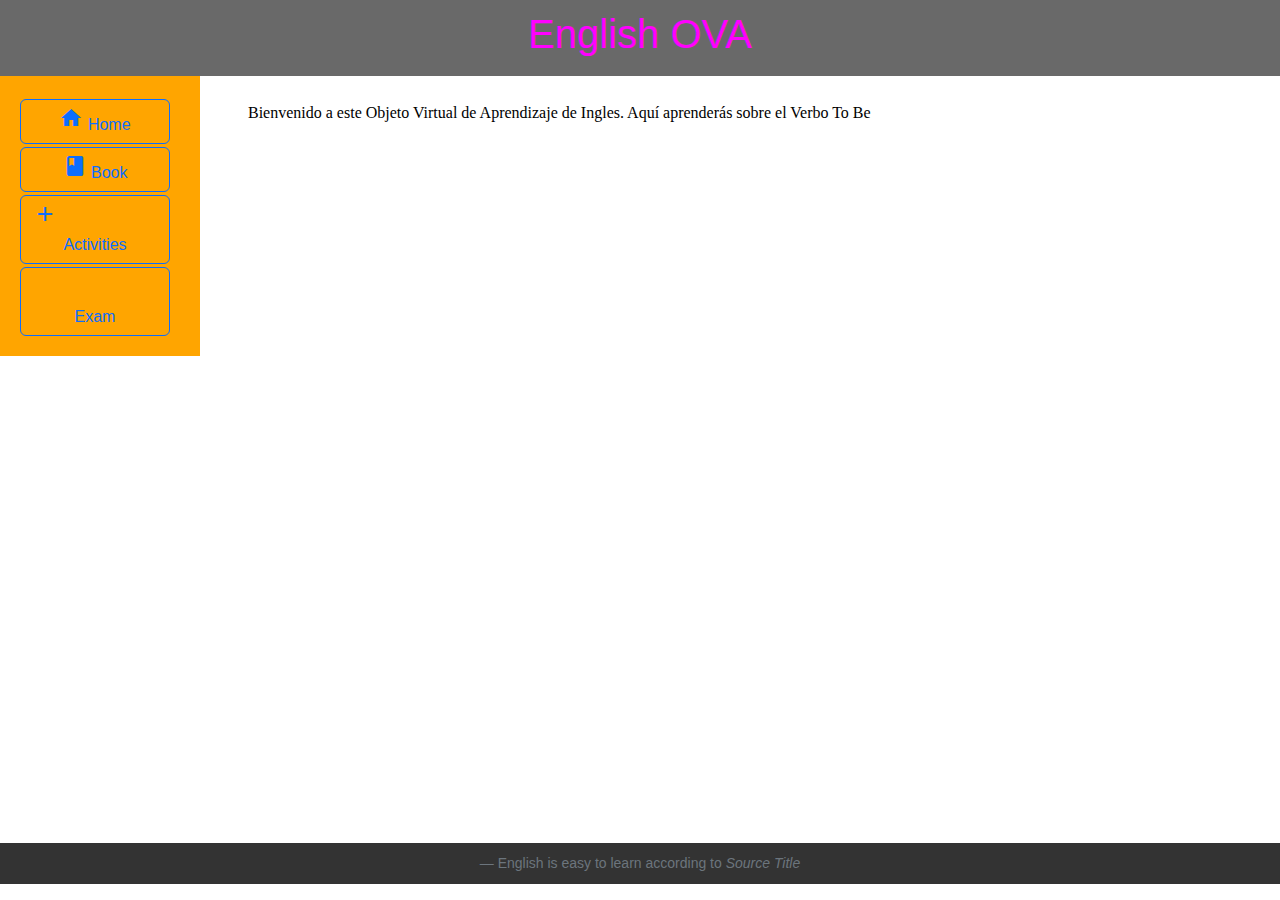
==== index.html @ 86210167 "pagHogarAñadidayPequeñasModifDeColor" ====
<!DOCTYPE html>
<html lang="es">
<head>
    <meta charset="UTF-8">
    <meta name="viewport" content="width=device-width, initial-scale=1.0">
    <title>OVA - Estructura Básica</title>
    <link href="https://cdn.jsdelivr.net/npm/bootstrap@5.3.3/dist/css/bootstrap.min.css" rel="stylesheet" integrity="sha384-QWTKZyjpPEjISv5WaRU9OFeRpok6YctnYmDr5pNlyT2bRjXh0JMhjY6hW+ALEwIH" crossorigin="anonymous">
    <link rel="stylesheet" href="style.css">
    <link href="https://fonts.googleapis.com/icon?family=Material+Icons" rel="stylesheet"></head>
<body>

    <header>
        <h1>English OVA</h1>
    </header>
    
    <aside>
        <a href="contenido.html">
        <button type="button" class="btn btn-outline-primary my-button">
            <i class="material-icons">home</i> Home
        </button>
        </a>
        <button type="button" class="btn btn-outline-primary my-button">
            <i class="material-icons">book</i> Book
        </button>
        <button type="button" class="btn btn-outline-primary my-button">
            <i class="material-icons">add_task</i>Activities
        </button>
        <button type="button" class="btn btn-outline-primary my-button">
            <i class="material-icons">psychology</i>Exam
        </button>
    </aside>
    
    <main>
        
        <iframe id="zona-contenido" src="Hogar.html"></iframe>
    </main>
    <footer class="blockquote-footer">English is easy to learn according to <cite title="Source Title">Source Title</cite></footer>

    <script>
        function mostrarContenido() {
            document.getElementById('zona-contenido').src = 'contenido.html';
        }
        
        function mostrarActividades() {
            document.getElementById('zona-contenido').src = 'actividades.html';
        }
    </script>
    <script src="https://cdn.jsdelivr.net/npm/bootstrap@5.3.3/dist/js/bootstrap.bundle.min.js" integrity="sha384-YvpcrYf0tY3lHB60NNkmXc5s9fDVZLESaAA55NDzOxhy9GkcIdslK1eN7N6jIeHz" crossorigin="anonymous"></script>
    
</body>
</html>
---- style.css ----
body {
    margin: 0;
    font-family: sans-serif;
}

header {
    background-color: dimgray;
    color: magenta;
    padding: 10px;
    text-align: center;
}

aside {
    background-color: orange;
    padding: 20px;
    width: 200px;
    float: left;
}

main {
    padding: 20px;
    margin-left: 220px;
}

footer {
    background-color: #333;
    color: #fff;
    padding: 10px;
    text-align: center;
    clear: both;
    position: fixed;
    bottom: 0;
    width: 100%;
}

.my-button {
    width: 150px;
    margin-top: 3px;
}
ul {
    list-style: none;
    padding: 0;
}

li {
    margin-bottom: 10px;
}

a {
    text-decoration: none;
    color: #333;
}

a:hover {
    text-decoration: underline;
}

iframe {
    width: 100%;
    height: 500px;
    border: none;
}
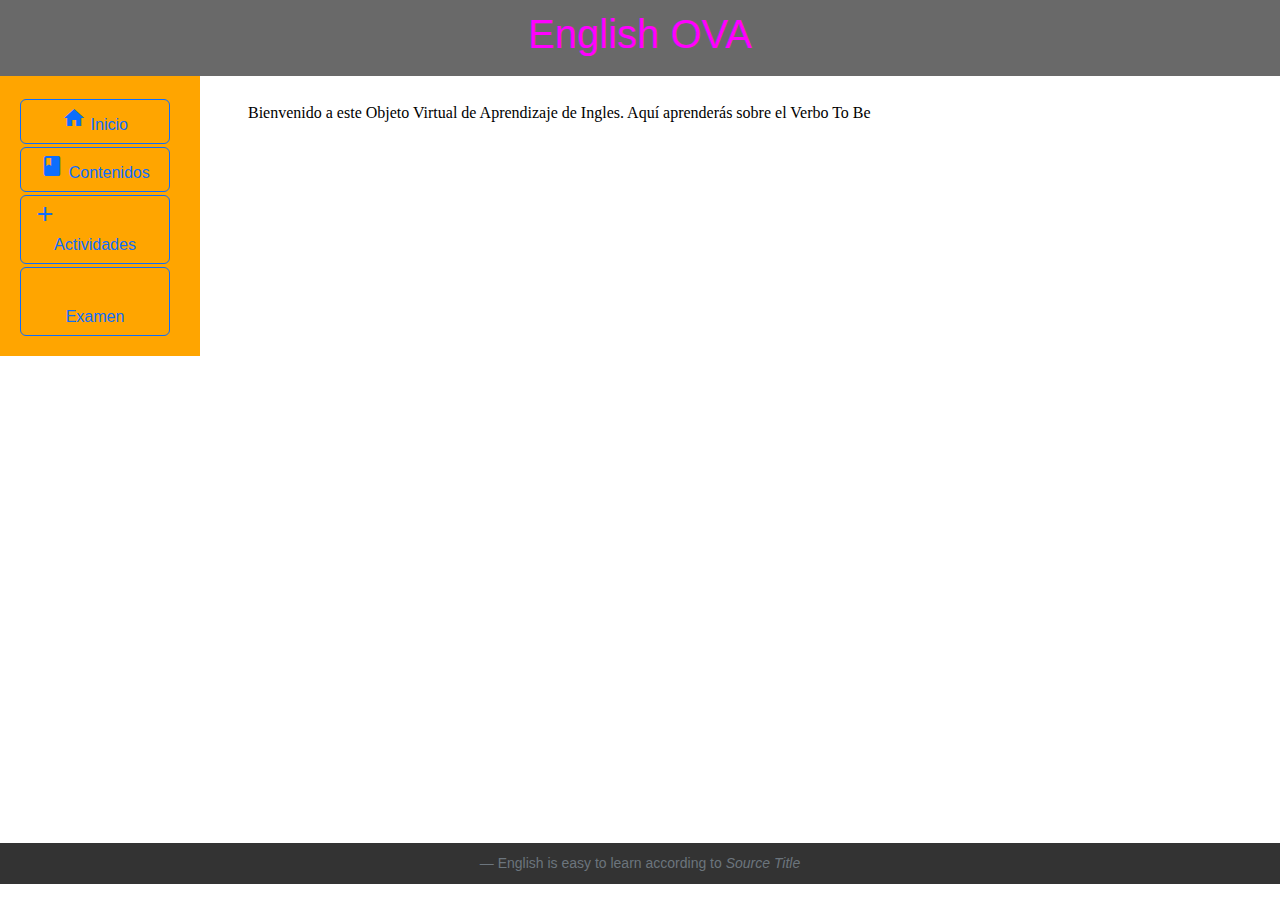
==== commit f2bca5d6: "pagExamenAñadidaYHtmlFuncionando" ====
--- a/index.html
+++ b/index.html
@@ -3,7 +3,7 @@
 <head>
     <meta charset="UTF-8">
     <meta name="viewport" content="width=device-width, initial-scale=1.0">
-    <title>OVA - Estructura Básica</title>
+    <title>OVA - English</title>
     <link href="https://cdn.jsdelivr.net/npm/bootstrap@5.3.3/dist/css/bootstrap.min.css" rel="stylesheet" integrity="sha384-QWTKZyjpPEjISv5WaRU9OFeRpok6YctnYmDr5pNlyT2bRjXh0JMhjY6hW+ALEwIH" crossorigin="anonymous">
     <link rel="stylesheet" href="style.css">
     <link href="https://fonts.googleapis.com/icon?family=Material+Icons" rel="stylesheet"></head>
@@ -14,19 +14,17 @@
     </header>
     
     <aside>
-        <a href="contenido.html">
-        <button type="button" class="btn btn-outline-primary my-button">
-            <i class="material-icons">home</i> Home
+        <button type="button" class="btn btn-outline-primary my-button" onclick="mostrarHogar('Hogar.html')">
+            <i class="material-icons">home</i> Inicio
         </button>
-        </a>
-        <button type="button" class="btn btn-outline-primary my-button">
-            <i class="material-icons">book</i> Book
+        <button type="button" class="btn btn-outline-primary my-button" onclick="mostrarContenido('contenido.html')">
+            <i class="material-icons">book</i> Contenidos
         </button>
-        <button type="button" class="btn btn-outline-primary my-button">
-            <i class="material-icons">add_task</i>Activities
+        <button type="button" class="btn btn-outline-primary my-button"  onclick="mostrarActividades('actividades.html')">
+            <i class="material-icons">add_task</i>Actividades
         </button>
-        <button type="button" class="btn btn-outline-primary my-button">
-            <i class="material-icons">psychology</i>Exam
+        <button type="button" class="btn btn-outline-primary my-button"  onclick="mostrarExamen('examen.html')">
+            <i class="material-icons">psychology</i>Examen
         </button>
     </aside>
     
@@ -37,12 +35,20 @@
     <footer class="blockquote-footer">English is easy to learn according to <cite title="Source Title">Source Title</cite></footer>
 
     <script>
+        function mostrarHogar() {
+            document.getElementById('zona-contenido').src = 'Hogar.html';
+        }
+        
         function mostrarContenido() {
             document.getElementById('zona-contenido').src = 'contenido.html';
         }
-        
+
         function mostrarActividades() {
             document.getElementById('zona-contenido').src = 'actividades.html';
+        }
+
+        function mostrarExamen() {
+            document.getElementById('zona-contenido').src = 'examen.html';
         }
     </script>
     <script src="https://cdn.jsdelivr.net/npm/bootstrap@5.3.3/dist/js/bootstrap.bundle.min.js" integrity="sha384-YvpcrYf0tY3lHB60NNkmXc5s9fDVZLESaAA55NDzOxhy9GkcIdslK1eN7N6jIeHz" crossorigin="anonymous"></script>
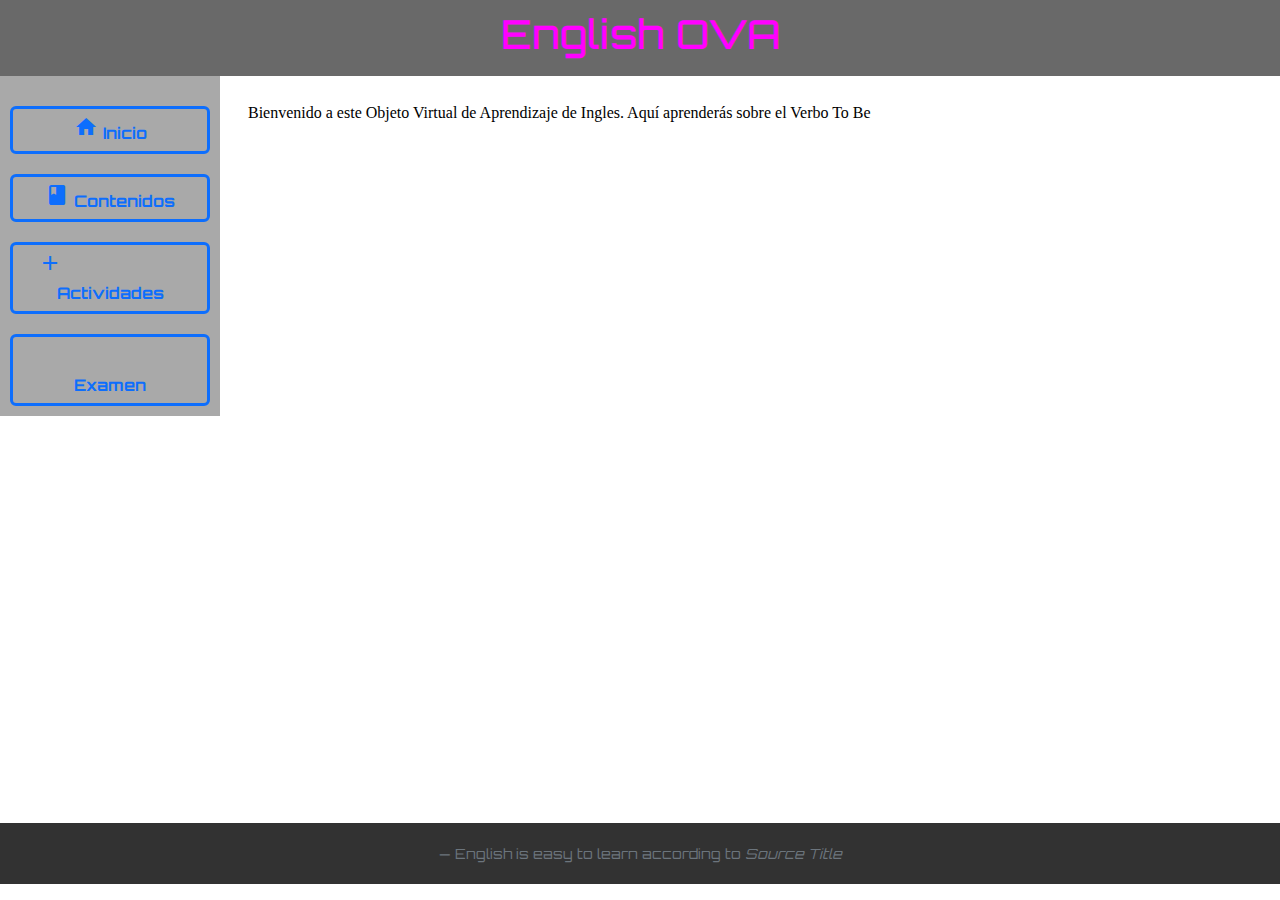
==== commit 3f92f458: "modificacionesColorYLetra" ====
--- a/index.html
+++ b/index.html
@@ -6,7 +6,11 @@
     <title>OVA - English</title>
     <link href="https://cdn.jsdelivr.net/npm/bootstrap@5.3.3/dist/css/bootstrap.min.css" rel="stylesheet" integrity="sha384-QWTKZyjpPEjISv5WaRU9OFeRpok6YctnYmDr5pNlyT2bRjXh0JMhjY6hW+ALEwIH" crossorigin="anonymous">
     <link rel="stylesheet" href="style.css">
-    <link href="https://fonts.googleapis.com/icon?family=Material+Icons" rel="stylesheet"></head>
+    <link href="https://fonts.googleapis.com/icon?family=Material+Icons" rel="stylesheet">
+    <link rel="preconnect" href="https://fonts.googleapis.com">
+    <link rel="preconnect" href="https://fonts.gstatic.com" crossorigin>
+    <link href="https://fonts.googleapis.com/css2?family=Orbitron&display=swap" rel="stylesheet">
+</head>
 <body>
 
     <header>
@@ -29,7 +33,6 @@
     </aside>
     
     <main>
-        
         <iframe id="zona-contenido" src="Hogar.html"></iframe>
     </main>
     <footer class="blockquote-footer">English is easy to learn according to <cite title="Source Title">Source Title</cite></footer>
--- a/style.css
+++ b/style.css
@@ -1,6 +1,5 @@
 body {
-    margin: 0;
-    font-family: sans-serif;
+    font-family: "Orbitron", sans-serif;
 }
 
 header {
@@ -8,12 +7,13 @@
     color: magenta;
     padding: 10px;
     text-align: center;
+    font-weight: bold;
 }
 
 aside {
-    background-color: orange;
-    padding: 20px;
-    width: 200px;
+    background-color: darkgray;
+    padding: 10px;
+    width: 220px;
     float: left;
 }
 
@@ -23,9 +23,9 @@
 }
 
 footer {
-    background-color: #333;
-    color: #fff;
-    padding: 10px;
+    background-color: rgb(50, 50, 50);
+    color: white;
+    padding: 20px;
     text-align: center;
     clear: both;
     position: fixed;
@@ -34,8 +34,10 @@
 }
 
 .my-button {
-    width: 150px;
-    margin-top: 3px;
+    width: 200px;
+    margin-top: 20px;
+    font-weight: bold;
+    border: 3px, solid;
 }
 ul {
     list-style: none;
@@ -48,7 +50,7 @@
 
 a {
     text-decoration: none;
-    color: #333;
+    color: dimgray;
 }
 
 a:hover {
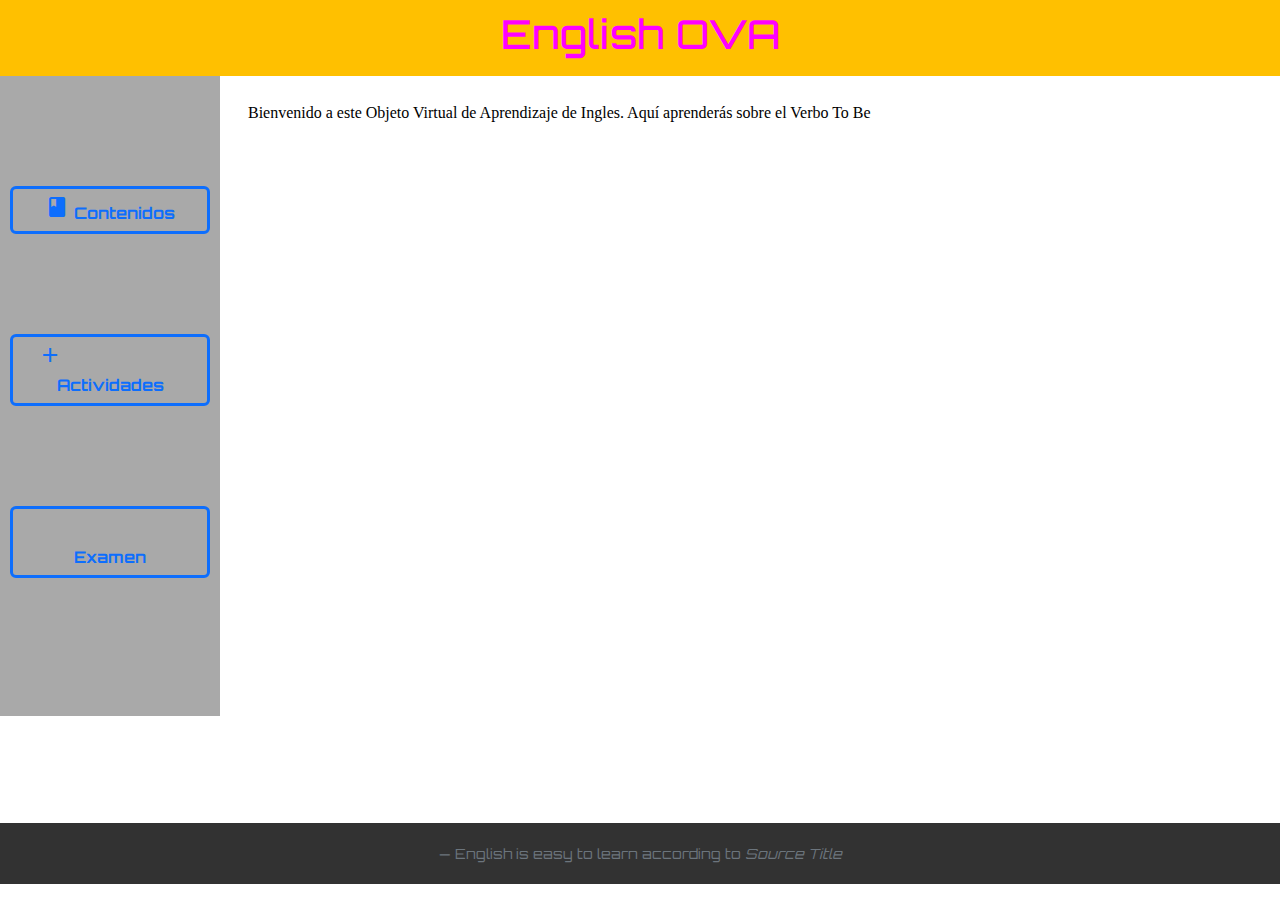
==== commit 23d8abbc: "botonesAgregados" ====
--- a/index.html
+++ b/index.html
@@ -18,16 +18,13 @@
     </header>
     
     <aside>
-        <button type="button" class="btn btn-outline-primary my-button" onclick="mostrarHogar('Hogar.html')">
-            <i class="material-icons">home</i> Inicio
-        </button>
-        <button type="button" class="btn btn-outline-primary my-button" onclick="mostrarContenido('contenido.html')">
+        <button type="button" class="btn btn-outline-primary my-button" onclick="mostrarContenido()">
             <i class="material-icons">book</i> Contenidos
         </button>
-        <button type="button" class="btn btn-outline-primary my-button"  onclick="mostrarActividades('actividades.html')">
+        <button type="button" class="btn btn-outline-primary my-button"  onclick="mostrarActividades()">
             <i class="material-icons">add_task</i>Actividades
         </button>
-        <button type="button" class="btn btn-outline-primary my-button"  onclick="mostrarExamen('examen.html')">
+        <button type="button" class="btn btn-outline-primary my-button"  onclick="mostrarExamen()">
             <i class="material-icons">psychology</i>Examen
         </button>
     </aside>
@@ -53,8 +50,10 @@
         function mostrarExamen() {
             document.getElementById('zona-contenido').src = 'examen.html';
         }
+
     </script>
-    <script src="https://cdn.jsdelivr.net/npm/bootstrap@5.3.3/dist/js/bootstrap.bundle.min.js" integrity="sha384-YvpcrYf0tY3lHB60NNkmXc5s9fDVZLESaAA55NDzOxhy9GkcIdslK1eN7N6jIeHz" crossorigin="anonymous"></script>
+    <script src="https://cdn.jsdelivr.net/npm/bootstrap@5.3.3/dist/js/bootstrap.bundle.min.js" integrity="sha384-YvpcrYf0tY3lHB60NNkmXc5s9fDVZLESaAA55NDzOxhy9GkcIdslK1eN7N6jIeHz" crossorigin="anonymous">
+    </script>
     
 </body>
 </html>--- a/style.css
+++ b/style.css
@@ -3,8 +3,8 @@
 }
 
 header {
-    background-color: dimgray;
-    color: magenta;
+    background-color: rgb(255, 192, 0);
+    color: rgb(255, 0, 255);
     padding: 10px;
     text-align: center;
     font-weight: bold;
@@ -15,6 +15,7 @@
     padding: 10px;
     width: 220px;
     float: left;
+    height: 640px;
 }
 
 main {
@@ -35,7 +36,7 @@
 
 .my-button {
     width: 200px;
-    margin-top: 20px;
+    margin-top: 100px;
     font-weight: bold;
     border: 3px, solid;
 }
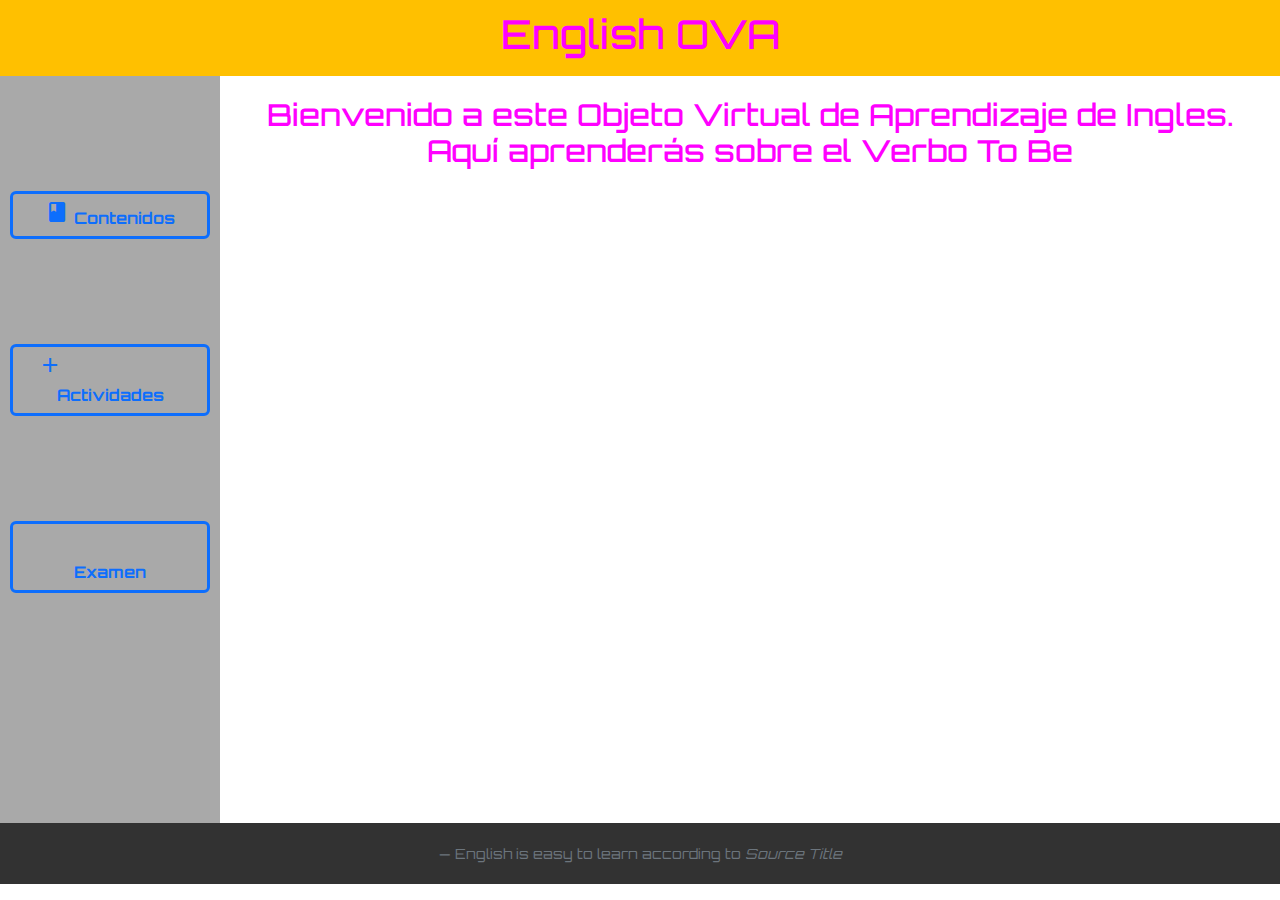
==== commit 7a08c649: "IframeMejoradisimo" ====
--- a/index.html
+++ b/index.html
@@ -51,6 +51,34 @@
             document.getElementById('zona-contenido').src = 'examen.html';
         }
 
+        document.getElementById('zona-contenido').onload = function() {
+var iframeDocument = this.contentDocument || this.contentWindow.document;
+var style = iframeDocument.createElement('style');
+style.innerHTML = `
+    body {
+    font-family: 'Orbitron', sans-serif;
+    color: Magenta;
+    font-size: 30px;
+    font-weight: bold;
+    display: flex;
+    flex-direction: column;
+    text-align: center;
+    }
+    
+    .my-button {
+    border: 3px, solid;
+    font-weight: bold;
+    }
+    `
+;
+iframeDocument.head.appendChild(style);
+
+var link = iframeDocument.createElement('link');
+link.href = 'https://fonts.googleapis.com/css2?family=Orbitron:wght@400..900&display=swap';
+link.rel = 'stylesheet';
+iframeDocument.head.appendChild(link);
+};
+
     </script>
     <script src="https://cdn.jsdelivr.net/npm/bootstrap@5.3.3/dist/js/bootstrap.bundle.min.js" integrity="sha384-YvpcrYf0tY3lHB60NNkmXc5s9fDVZLESaAA55NDzOxhy9GkcIdslK1eN7N6jIeHz" crossorigin="anonymous">
     </script>
--- a/style.css
+++ b/style.css
@@ -6,8 +6,9 @@
     background-color: rgb(255, 192, 0);
     color: rgb(255, 0, 255);
     padding: 10px;
-    text-align: center;
-    font-weight: bold;
+    display: flex;
+    justify-content: center;
+    font-weight: bolder;
 }
 
 aside {
@@ -15,7 +16,7 @@
     padding: 10px;
     width: 220px;
     float: left;
-    height: 640px;
+    height: 85vh;
 }
 
 main {
@@ -36,7 +37,7 @@
 
 .my-button {
     width: 200px;
-    margin-top: 100px;
+    margin-top: 105px;
     font-weight: bold;
     border: 3px, solid;
 }
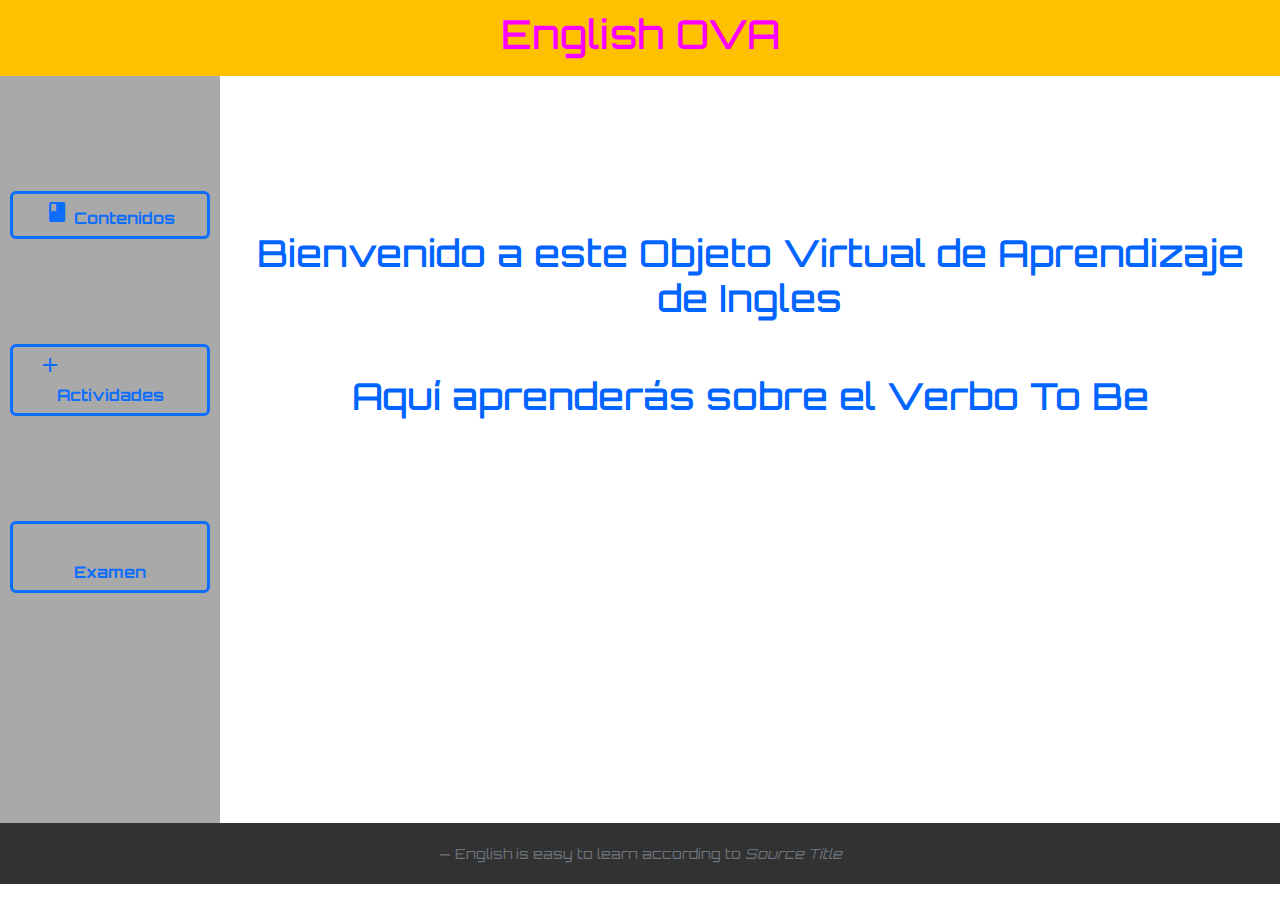
==== commit 79ad35e9: "CambioColorLetra" ====
--- a/index.html
+++ b/index.html
@@ -57,7 +57,7 @@
 style.innerHTML = `
     body {
     font-family: 'Orbitron', sans-serif;
-    color: Magenta;
+    color: rgb(0, 100, 255);
     font-size: 30px;
     font-weight: bold;
     display: flex;
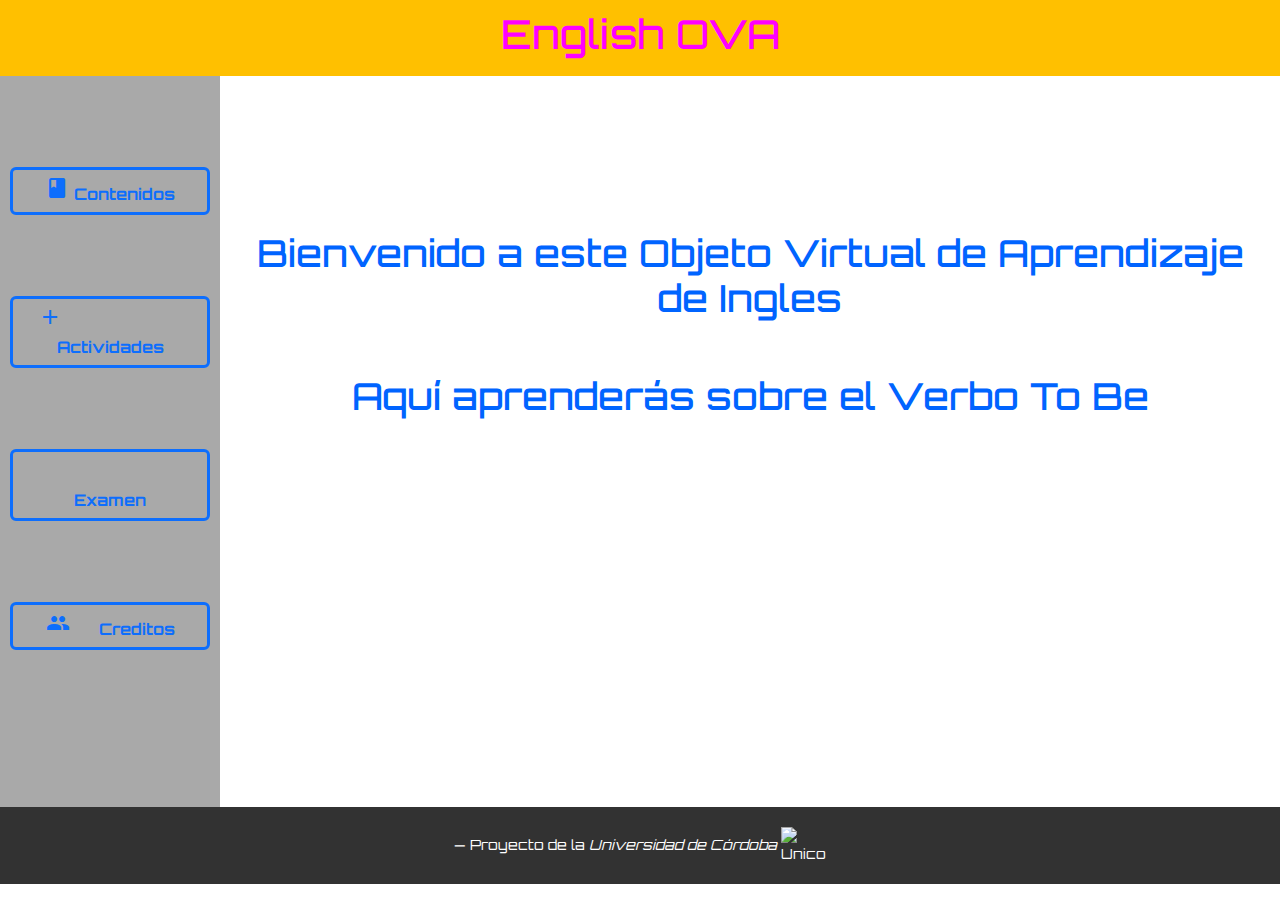
==== commit decd91a5: "CambiosAndModifsNecesarios" ====
--- a/index.html
+++ b/index.html
@@ -22,21 +22,26 @@
             <i class="material-icons">book</i> Contenidos
         </button>
         <button type="button" class="btn btn-outline-primary my-button"  onclick="mostrarActividades()">
-            <i class="material-icons">add_task</i>Actividades
+            <i class="material-icons">add_task</i> Actividades
         </button>
         <button type="button" class="btn btn-outline-primary my-button"  onclick="mostrarExamen()">
             <i class="material-icons">psychology</i>Examen
+        </button>
+        <button type="button" class="btn btn-outline-primary my-button"  onclick="mostrarCreditos()">
+            <i class="material-icons">groups</i> Creditos
         </button>
     </aside>
     
     <main>
         <iframe id="zona-contenido" src="Hogar.html"></iframe>
     </main>
-    <footer class="blockquote-footer">English is easy to learn according to <cite title="Source Title">Source Title</cite></footer>
+    <footer class="blockquote-footer">Proyecto de la <cite title="Source Title">Universidad de Córdoba</cite>
+        <img src="https://upload.wikimedia.org/wikipedia/commons/9/9e/Escudo_Universidad_de_C%C3%B3rdoba.png" alt="Unicor" class="imagendepie">
+    </footer>
 
     <script>
-        function mostrarHogar() {
-            document.getElementById('zona-contenido').src = 'Hogar.html';
+        function mostrarCreditos() {
+            document.getElementById('zona-contenido').src = 'Creditos.html';
         }
         
         function mostrarContenido() {
--- a/style.css
+++ b/style.css
@@ -37,7 +37,7 @@
 
 .my-button {
     width: 200px;
-    margin-top: 105px;
+    margin-top: 9vh;
     font-weight: bold;
     border: 3px, solid;
 }
@@ -63,4 +63,12 @@
     width: 100%;
     height: 500px;
     border: none;
+}
+
+.imagendepie {
+    max-width: 5vh;
+}
+
+.blockquote-footer{
+    color: white;
 }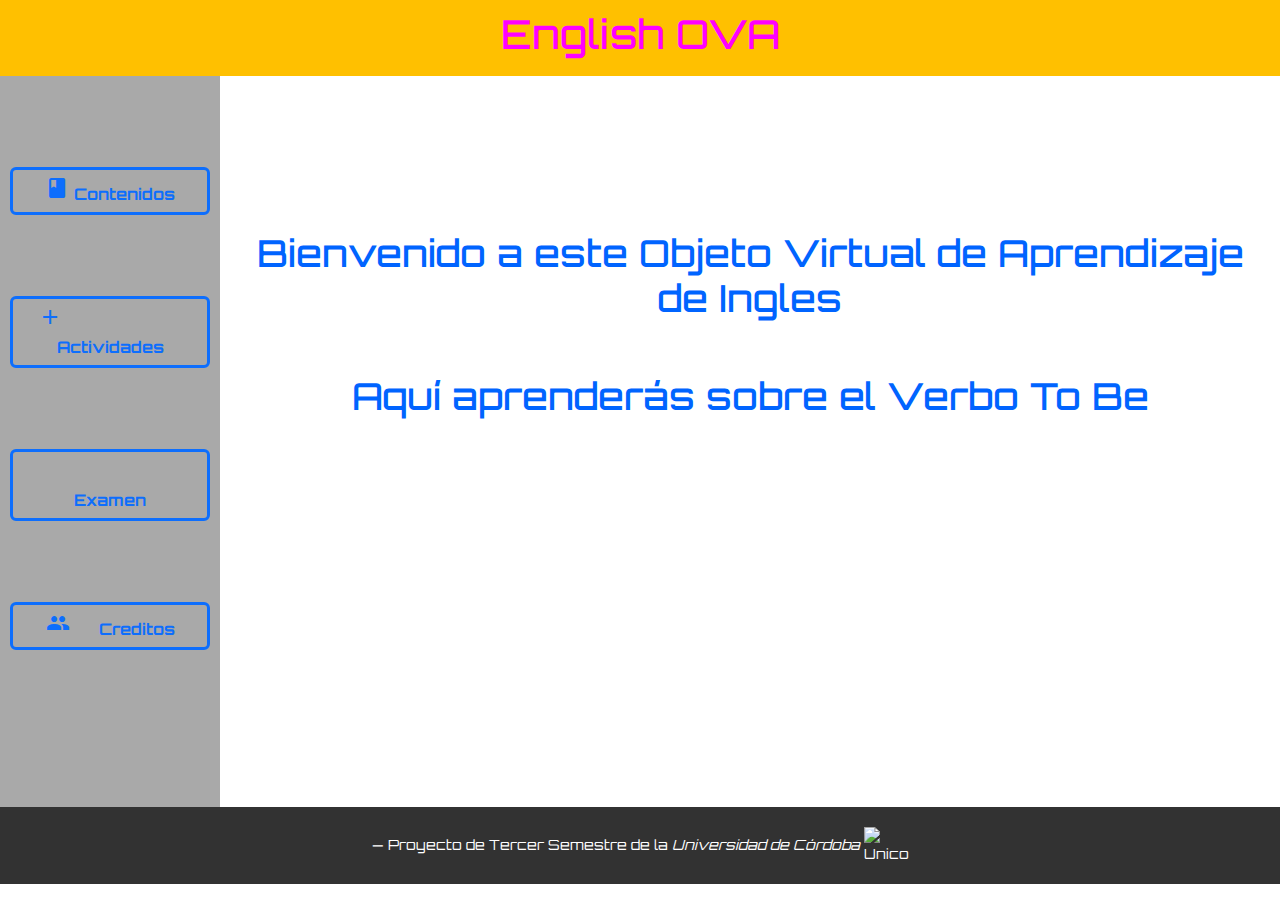
==== commit a646d092: "detalleFinal" ====
--- a/index.html
+++ b/index.html
@@ -35,7 +35,7 @@
     <main>
         <iframe id="zona-contenido" src="Hogar.html"></iframe>
     </main>
-    <footer class="blockquote-footer">Proyecto de la <cite title="Source Title">Universidad de Córdoba</cite>
+    <footer class="blockquote-footer">Proyecto de Tercer Semestre de la <cite title="Source Title">Universidad de Córdoba</cite>
         <img src="https://upload.wikimedia.org/wikipedia/commons/9/9e/Escudo_Universidad_de_C%C3%B3rdoba.png" alt="Unicor" class="imagendepie">
     </footer>
 
